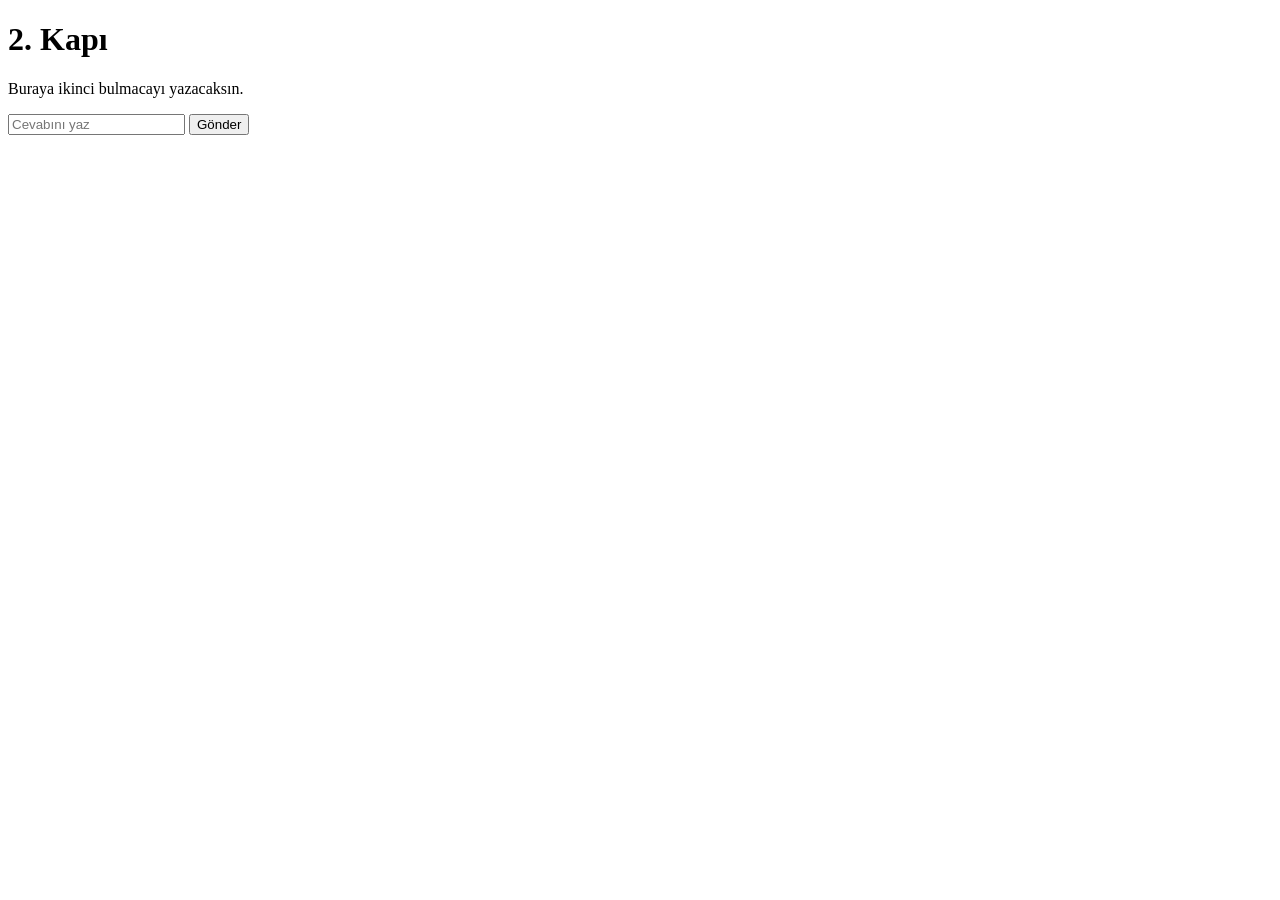
==== puzzle2.html @ a577b170 "Initial site" ====
<!DOCTYPE html>
<html lang="tr">
<head>
  <meta charset="UTF-8">
  <title>2. Kapı</title>
</head>
<body>
  <h1>2. Kapı</h1>

  <p>Buraya ikinci bulmacayı yazacaksın.</p>

  <input id="answer" placeholder="Cevabını yaz">
  <button onclick="checkAnswer()">Gönder</button>

  <p id="result"></p>

  <script>
    async function checkAnswer() {
      const answer = document.getElementById("answer").value;

      const res = await fetch("https://tight-thunder-c72a.emreustaoglu616.workers.dev/", {
        method: "POST",
        headers: {
          "Content-Type": "application/json"
        },
        body: JSON.stringify({
          page: "puzzle2",
          answer: answer
        })
      });

      const data = await res.json();

      if (data.correct) {
        document.getElementById("result").innerText = "Doğru. Şimdilik buraya kadar.";
      } else {
        document.getElementById("result").innerText = "Yanlış cevap.";
      }
    }
  </script>
</body>
</html>
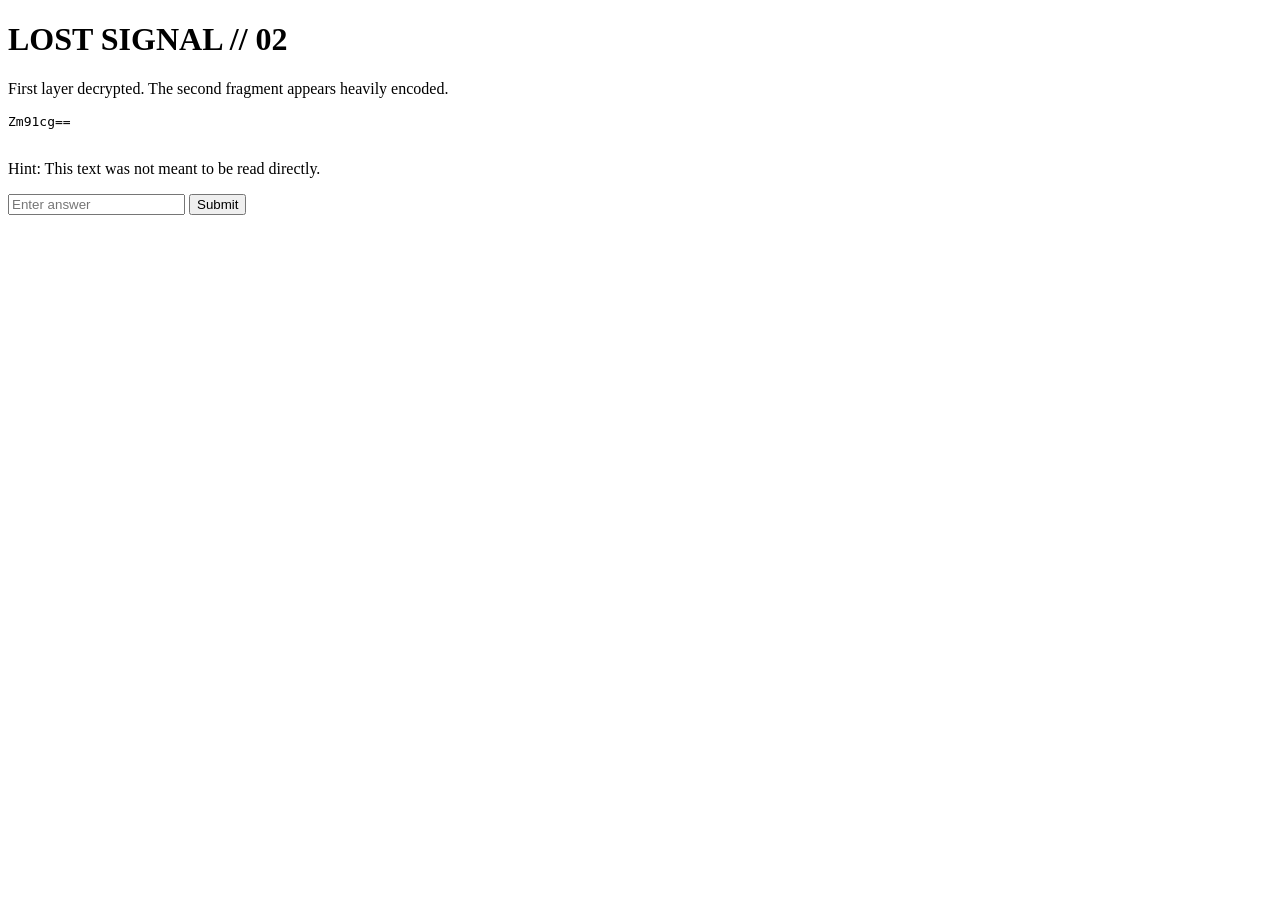
==== commit 12309a4e: "puzzle2.html" ====
--- a/puzzle2.html
+++ b/puzzle2.html
@@ -1,42 +1,73 @@
 <!DOCTYPE html>
-<html lang="tr">
+<html lang="en">
 <head>
   <meta charset="UTF-8">
-  <title>2. Kapı</title>
+  <meta name="viewport" content="width=device-width, initial-scale=1.0">
+  <title>LOST SIGNAL // 02</title>
 </head>
+
 <body>
-  <h1>2. Kapı</h1>
 
-  <p>Buraya ikinci bulmacayı yazacaksın.</p>
+  <h1>LOST SIGNAL // 02</h1>
 
-  <input id="answer" placeholder="Cevabını yaz">
-  <button onclick="checkAnswer()">Gönder</button>
+  <p>
+    First layer decrypted.
+    The second fragment appears heavily encoded.
+  </p>
+
+  <pre>
+Zm91cg==
+  </pre>
+
+  <p>
+    Hint: This text was not meant to be read directly.
+  </p>
+
+  <input id="answer" placeholder="Enter answer">
+  <button onclick="checkAnswer()">Submit</button>
 
   <p id="result"></p>
 
   <script>
     async function checkAnswer() {
-      const answer = document.getElementById("answer").value;
 
-      const res = await fetch("https://tight-thunder-c72a.emreustaoglu616.workers.dev/", {
-        method: "POST",
-        headers: {
-          "Content-Type": "application/json"
-        },
-        body: JSON.stringify({
-          page: "puzzle2",
-          answer: answer
-        })
-      });
+      const answer =
+        document.getElementById("answer")
+        .value
+        .trim()
+        .toLowerCase();
+
+      const res = await fetch(
+        "https://tight-thunder-c72a.emreustaoglu616.workers.dev",
+        {
+          method: "POST",
+
+          headers: {
+            "Content-Type": "application/json"
+          },
+
+          body: JSON.stringify({
+            page: "puzzle2",
+            answer: answer
+          })
+        }
+      );
 
       const data = await res.json();
 
       if (data.correct) {
-        document.getElementById("result").innerText = "Doğru. Şimdilik buraya kadar.";
+
+        document.getElementById("result").innerText =
+          "FINAL SIGNAL ACCEPTED. Phase 3 is not yet accessible.";
+
       } else {
-        document.getElementById("result").innerText = "Yanlış cevap.";
+
+        document.getElementById("result").innerText =
+          "Invalid sequence.";
+
       }
     }
   </script>
+
 </body>
 </html>
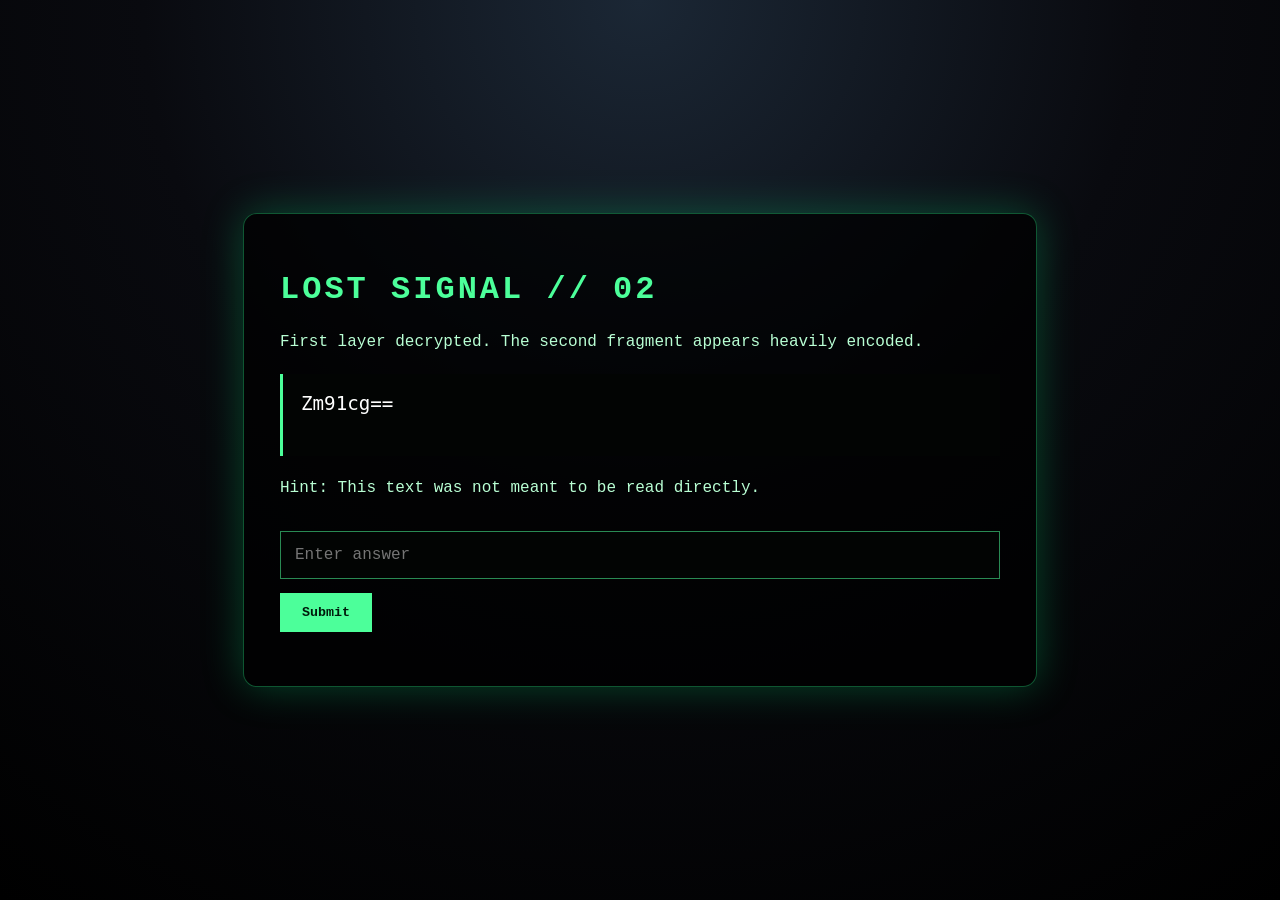
==== commit 64b25034: "Update puzzle2.html" ====
--- a/puzzle2.html
+++ b/puzzle2.html
@@ -1,73 +1,49 @@
 <!DOCTYPE html>
 <html lang="en">
+
 <head>
+
   <meta charset="UTF-8">
-  <meta name="viewport" content="width=device-width, initial-scale=1.0">
+
+  <meta name="viewport"
+        content="width=device-width, initial-scale=1.0">
+
   <title>LOST SIGNAL // 02</title>
+
+  <link rel="stylesheet" href="style.css">
+
 </head>
 
 <body>
 
-  <h1>LOST SIGNAL // 02</h1>
+  <div class="terminal">
 
-  <p>
-    First layer decrypted.
-    The second fragment appears heavily encoded.
-  </p>
+    <h1>LOST SIGNAL // 02</h1>
 
-  <pre>
+    <p>
+      First layer decrypted.
+      The second fragment appears heavily encoded.
+    </p>
+
+    <pre>
 Zm91cg==
-  </pre>
+    </pre>
 
-  <p>
-    Hint: This text was not meant to be read directly.
-  </p>
+    <p>
+      Hint: This text was not meant to be read directly.
+    </p>
 
-  <input id="answer" placeholder="Enter answer">
-  <button onclick="checkAnswer()">Submit</button>
+    <input id="answer" placeholder="Enter answer">
 
-  <p id="result"></p>
+    <button onclick="checkAnswer('puzzle2', null)">
+      Submit
+    </button>
 
-  <script>
-    async function checkAnswer() {
+    <p id="result"></p>
 
-      const answer =
-        document.getElementById("answer")
-        .value
-        .trim()
-        .toLowerCase();
+  </div>
 
-      const res = await fetch(
-        "https://tight-thunder-c72a.emreustaoglu616.workers.dev",
-        {
-          method: "POST",
-
-          headers: {
-            "Content-Type": "application/json"
-          },
-
-          body: JSON.stringify({
-            page: "puzzle2",
-            answer: answer
-          })
-        }
-      );
-
-      const data = await res.json();
-
-      if (data.correct) {
-
-        document.getElementById("result").innerText =
-          "FINAL SIGNAL ACCEPTED. Phase 3 is not yet accessible.";
-
-      } else {
-
-        document.getElementById("result").innerText =
-          "Invalid sequence.";
-
-      }
-    }
-  </script>
+  <script src="script.js"></script>
 
 </body>
 </html>
--- a/style.css
+++ b/style.css
@@ -0,0 +1,101 @@
+body {
+  margin: 0;
+  min-height: 100vh;
+
+  background:
+    radial-gradient(circle at top, #1b2735 0%, #090a0f 45%, #000 100%);
+
+  color: #d7ffe7;
+
+  font-family: "Courier New", monospace;
+
+  display: flex;
+  align-items: center;
+  justify-content: center;
+}
+
+.terminal {
+
+  width: min(720px, 90%);
+
+  border: 1px solid #2cff8f55;
+
+  background: rgba(0, 0, 0, 0.72);
+
+  box-shadow: 0 0 40px #00ff8840;
+
+  padding: 36px;
+
+  border-radius: 14px;
+}
+
+h1 {
+  color: #4cff9a;
+  letter-spacing: 3px;
+}
+
+p {
+  line-height: 1.6;
+  color: #b9ffd4;
+}
+
+pre {
+  background: #020403;
+
+  border-left: 3px solid #4cff9a;
+
+  padding: 18px;
+
+  color: #ffffff;
+
+  font-size: 1.2rem;
+}
+
+input {
+
+  width: 100%;
+
+  box-sizing: border-box;
+
+  padding: 14px;
+
+  margin-top: 14px;
+
+  background: #020403;
+
+  border: 1px solid #4cff9a88;
+
+  color: #d7ffe7;
+
+  font-family: inherit;
+
+  font-size: 1rem;
+}
+
+button {
+
+  margin-top: 14px;
+
+  padding: 12px 22px;
+
+  background: #4cff9a;
+
+  color: #001b0c;
+
+  border: none;
+
+  font-weight: bold;
+
+  cursor: pointer;
+
+  font-family: inherit;
+}
+
+button:hover {
+  box-shadow: 0 0 18px #4cff9a;
+}
+
+#result {
+  margin-top: 18px;
+  color: #ff6b6b;
+}
